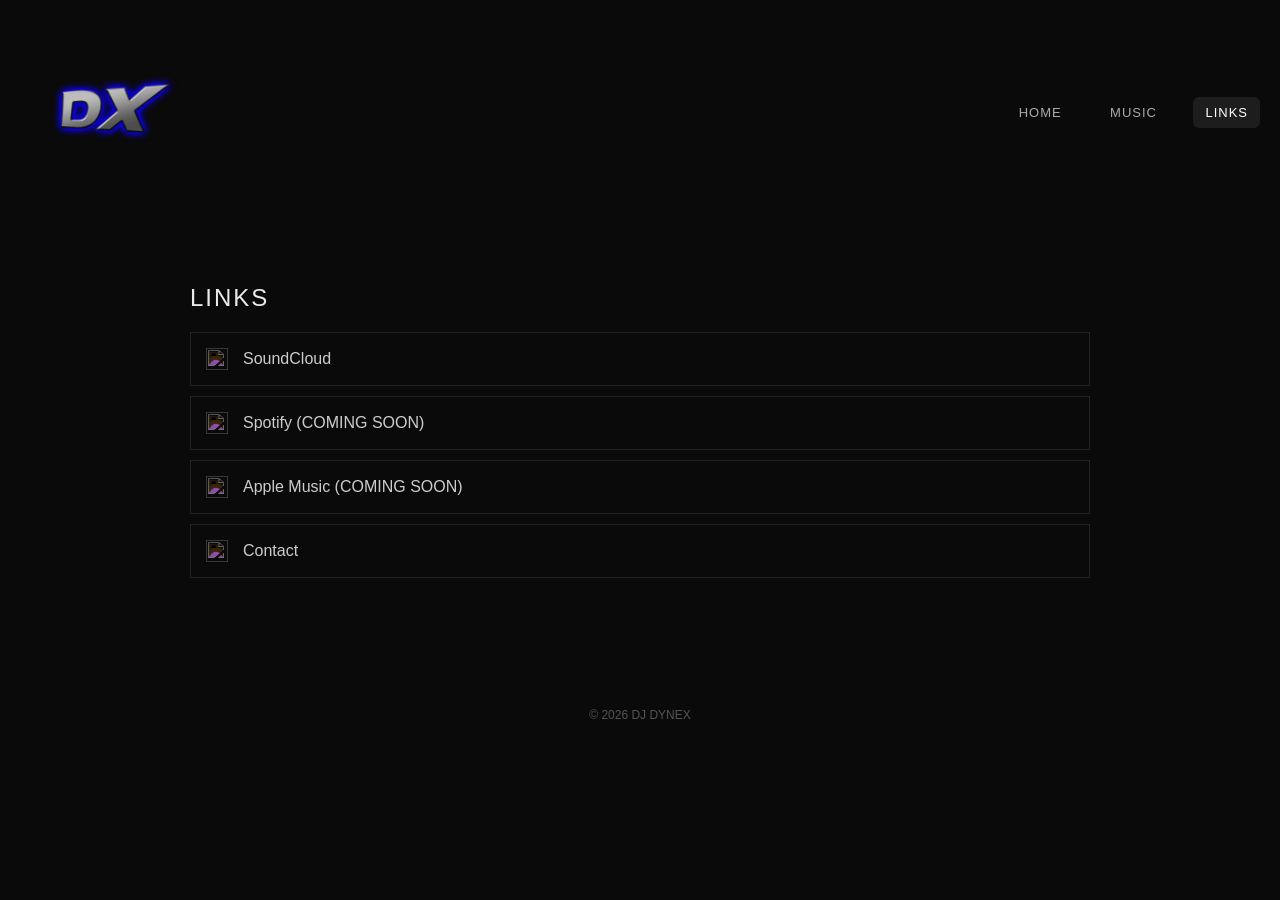
==== links.html @ 182c3f6e "Add files via upload" ====
<!DOCTYPE html>
<html>
<head>
  <title>Links - DJ DYNEX</title>
  <link rel="stylesheet" href="style.css">
</head>

<body>

<div class="nav">
  <a href="index.html">
    <img src="logo.png" class="logo">
  </a>

  <div class="nav-links">
    <a href="index.html">HOME</a>
    <a href="music.html">MUSIC</a>
    <a href="links.html" class="active">LINKS</a>
  </div>
</div>

<div class="container">

  <h2>LINKS</h2>

  <a href="https://soundcloud.com/djdynex" target="_blank" class="link-item">
    <img src="https://cdn.jsdelivr.net/gh/simple-icons/simple-icons/icons/soundcloud.svg">
    <span>SoundCloud</span>
  </a>

  <a href="#" class="link-item">
    <img src="https://cdn.jsdelivr.net/gh/simple-icons/simple-icons/icons/spotify.svg">
    <span>Spotify (COMING SOON)</span>
  </a>

  <a href="#" class="link-item">
    <img src="https://cdn.jsdelivr.net/gh/simple-icons/simple-icons/icons/applemusic.svg">
    <span>Apple Music (COMING SOON)</span>
  </a>

  <a href="mailto:djdynex.business@outlook.com" class="link-item">
    <img src="https://cdn.jsdelivr.net/gh/simple-icons/simple-icons/icons/maildotru.svg">
    <span>Contact</span>
  </a>

</div>

<div class="footer">
  © 2026 DJ DYNEX
</div>

</body>
</html>
---- style.css ----
body {
  margin: 0;
  font-family: Arial, sans-serif;
  background: #0a0a0a;
  color: #eaeaea;
}

/* NAVBAR */
.nav {
  display: flex;
  justify-content: space-between;
  align-items: center;
  padding: 20px;
}

.logo {
  width: 180px;
  cursor: pointer;
}

.nav-links a {
  color: #aaa;
  text-decoration: none;
  margin-left: 20px;
  font-size: 13px;
  letter-spacing: 1px;
  padding: 8px 12px;
  border-radius: 6px;
  transition: 0.2s;
}

.nav-links a:hover {
  color: #fff;
  background: rgba(255, 255, 255, 0.05);
}

.active {
  color: #fff !important;
  background: rgba(255, 255, 255, 0.08);
}

/* CONTAINER */
.container {
  max-width: 900px;
  margin: 0 auto;
  padding: 40px 20px;
}

/* HEADINGS */
h1, h2 {
  font-weight: normal;
  letter-spacing: 2px;
}

/* CTA BUTTON */
.cta {
  display: inline-block;
  padding: 12px 20px;
  background: #ff0033;
  color: white;
  text-decoration: none;
  font-size: 13px;
  letter-spacing: 1px;
  border-radius: 6px;
  transition: 0.2s;
}

.cta:hover {
  background: #ff1a4d;
  box-shadow: 0 0 15px rgba(255, 0, 50, 0.4);
}

/* PLAYER */
.player {
  margin-top: 30px;
}

iframe {
  width: 100%;
  height: 300px;
  border: none;
  border-radius: 12px;
  box-shadow: 0 0 25px rgba(255, 0, 50, 0.15);
}

/* LINKS */
.link-item {
  display: flex;
  align-items: center;
  gap: 15px;
  padding: 15px;
  border: 1px solid #222;
  margin-bottom: 10px;
  text-decoration: none;
  color: #ccc;
  transition: 0.2s;
}

.link-item img {
  width: 22px;
  height: 22px;
  filter: invert(1) brightness(0.9);
}

.link-item:hover {
  color: #fff;
  background: rgba(255, 0, 50, 0.05);
}

/* Platform hover colors */
.link-item:nth-child(1):hover { border-color: #ff5500; }
.link-item:nth-child(2):hover { border-color: #1db954; }
.link-item:nth-child(3):hover { border-color: #fa233b; }
.link-item:nth-child(4):hover { border-color: #888; }

/* FOOTER */
.footer {
  text-align: center;
  margin-top: 80px;
  font-size: 12px;
  color: #555;
}
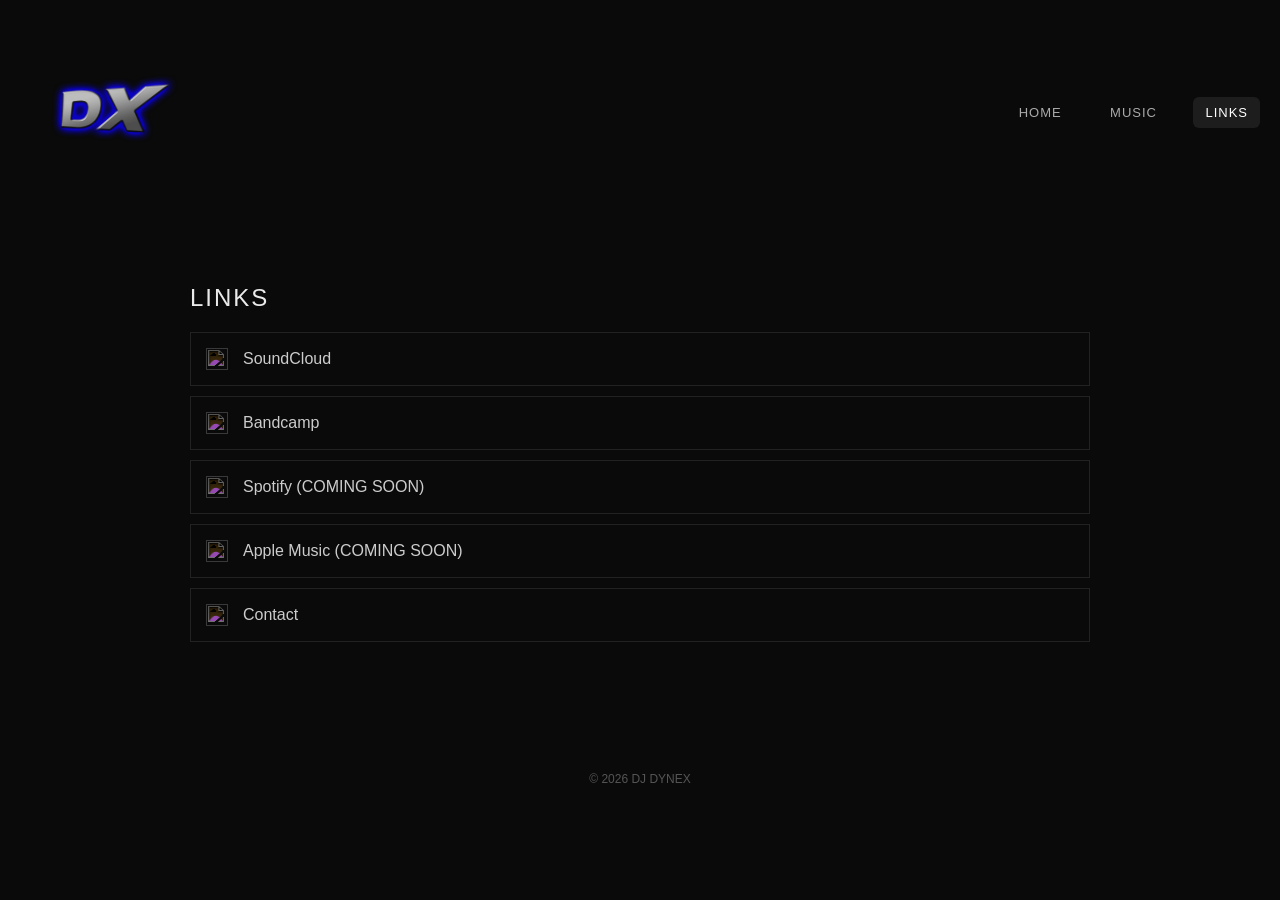
==== commit 7505b395: "Update links.html" ====
--- a/links.html
+++ b/links.html
@@ -28,6 +28,11 @@
     <span>SoundCloud</span>
   </a>
 
+  <a href="https://dynex.bandcamp.com/" target="_blank" class="link-item">
+    <img src="https://cdn.jsdelivr.net/gh/simple-icons/simple-icons/icons/bandcamp.svg">
+    <span>Bandcamp</span>
+  </a>
+
   <a href="#" class="link-item">
     <img src="https://cdn.jsdelivr.net/gh/simple-icons/simple-icons/icons/spotify.svg">
     <span>Spotify (COMING SOON)</span>
@@ -50,4 +55,4 @@
 </div>
 
 </body>
-</html>+</html>
